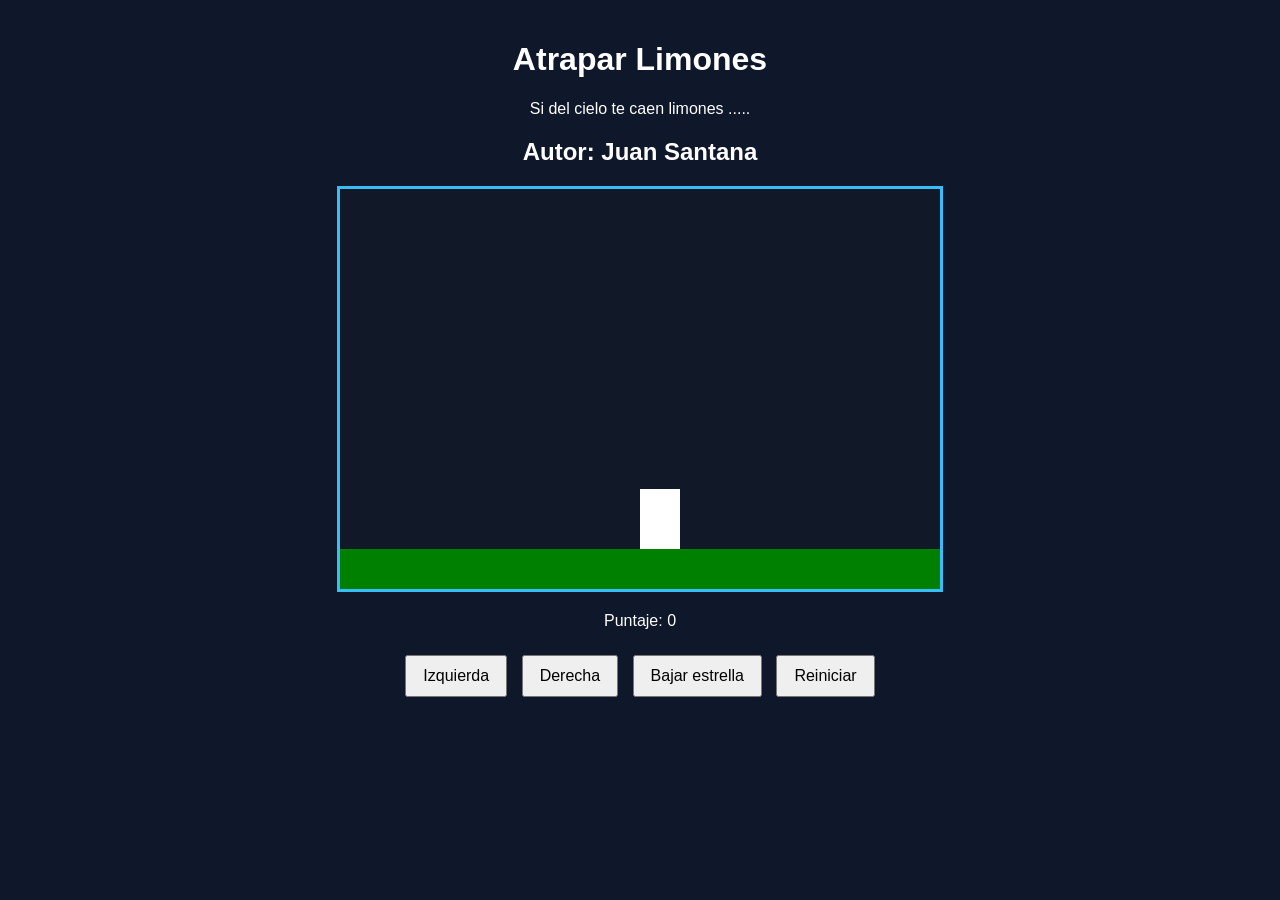
==== limones.html @ 513cecb1 "agregar dibujar suelo y dibujar personaje" ====
<!DOCTYPE html>
<html>
<head>
  <title>Caza Estrellas</title>
  <link rel="stylesheet" href="limones.css"/>
 
 
</head>
<body onload="iniciar()">
  <div class="contenedor">
    <h1>Atrapar Limones</h1>
    <p>Si del cielo te caen limones ..... </p>

    <h2>Autor: Juan Santana</h2>
    <canvas id = "areaJuego" width="600" height="400"></canvas>
    <div class="panel">
      <p>Puntaje: <span id="txtPuntaje">0</span></p>
    </div>
    <div class="botones">
      <button>Izquierda</button>
      <button>Derecha</button>
      <button>Bajar estrella</button>
      <button>Reiniciar</button>
    </div>
  </div>
   <script src="limones.js"></script>
</body>
</html>
---- limones.css ----
body {
  font-family: Arial, sans-serif;
  background-color: #0f172a;
  color: white;
  text-align: center;
  margin: 0;
  padding: 20px;
}

.contenedor {
  max-width: 800px;
  margin: 0 auto;
}

canvas {
  background-color: #111827;
  border: 3px solid #38bdf8;
  display: block;
  margin: 20px auto;
}

.panel {
  margin: 20px 0;
}

.botones button {
  margin: 5px;
  padding: 10px 16px;
  font-size: 16px;
  cursor: pointer;
}
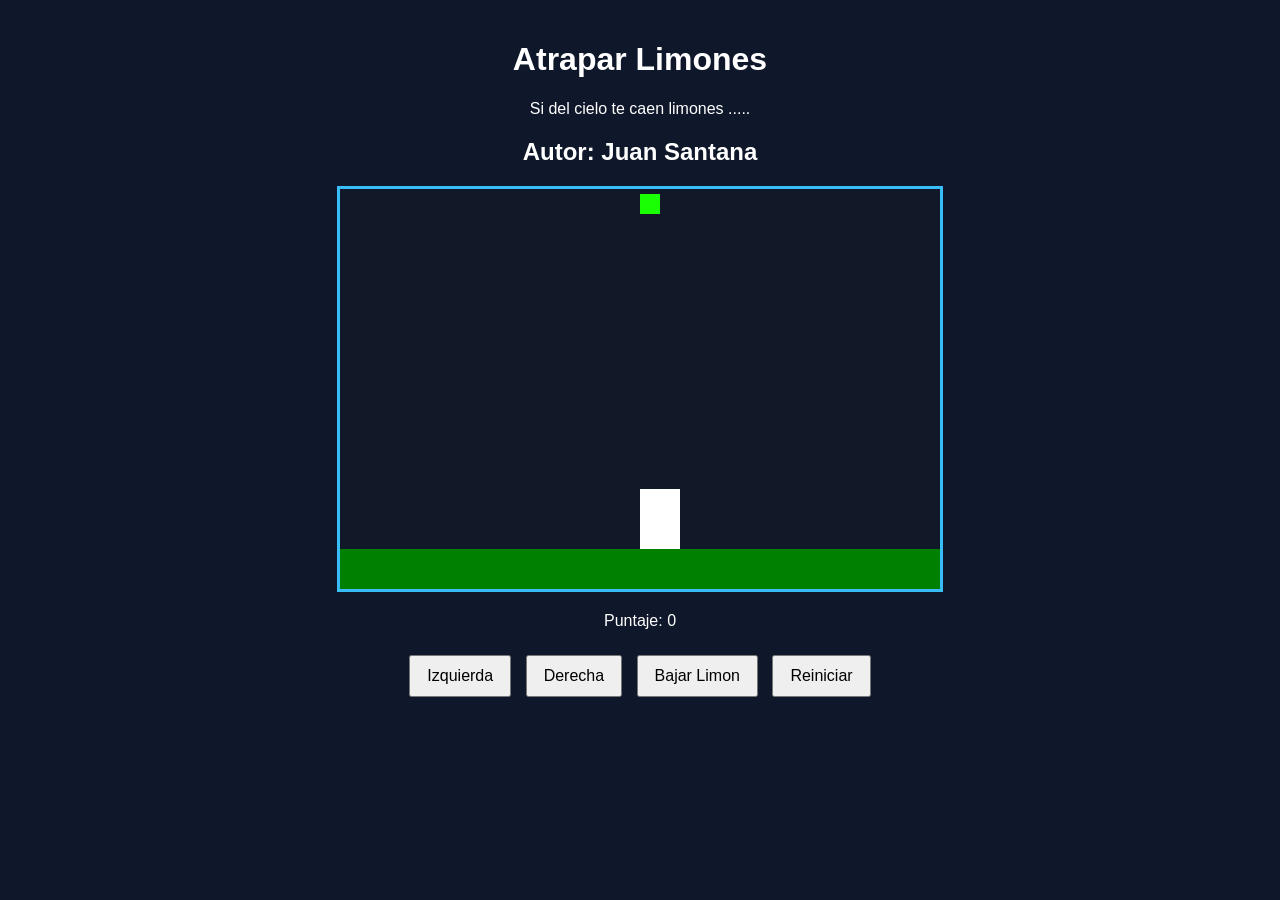
==== commit 1a741a99: "agregar bajarLimon" ====
--- a/limones.html
+++ b/limones.html
@@ -1,7 +1,7 @@
 <!DOCTYPE html>
 <html>
 <head>
-  <title>Caza Estrellas</title>
+  <title>Caza Limones</title>
   <link rel="stylesheet" href="limones.css"/>
  
  
@@ -17,9 +17,9 @@
       <p>Puntaje: <span id="txtPuntaje">0</span></p>
     </div>
     <div class="botones">
-      <button>Izquierda</button>
-      <button>Derecha</button>
-      <button>Bajar estrella</button>
+      <button onclick="moverIzquierda()">Izquierda</button>
+      <button onclick="moverDerecha()">Derecha</button>
+      <button onclick="bajarLimon()">Bajar Limon</button>
       <button>Reiniciar</button>
     </div>
   </div>
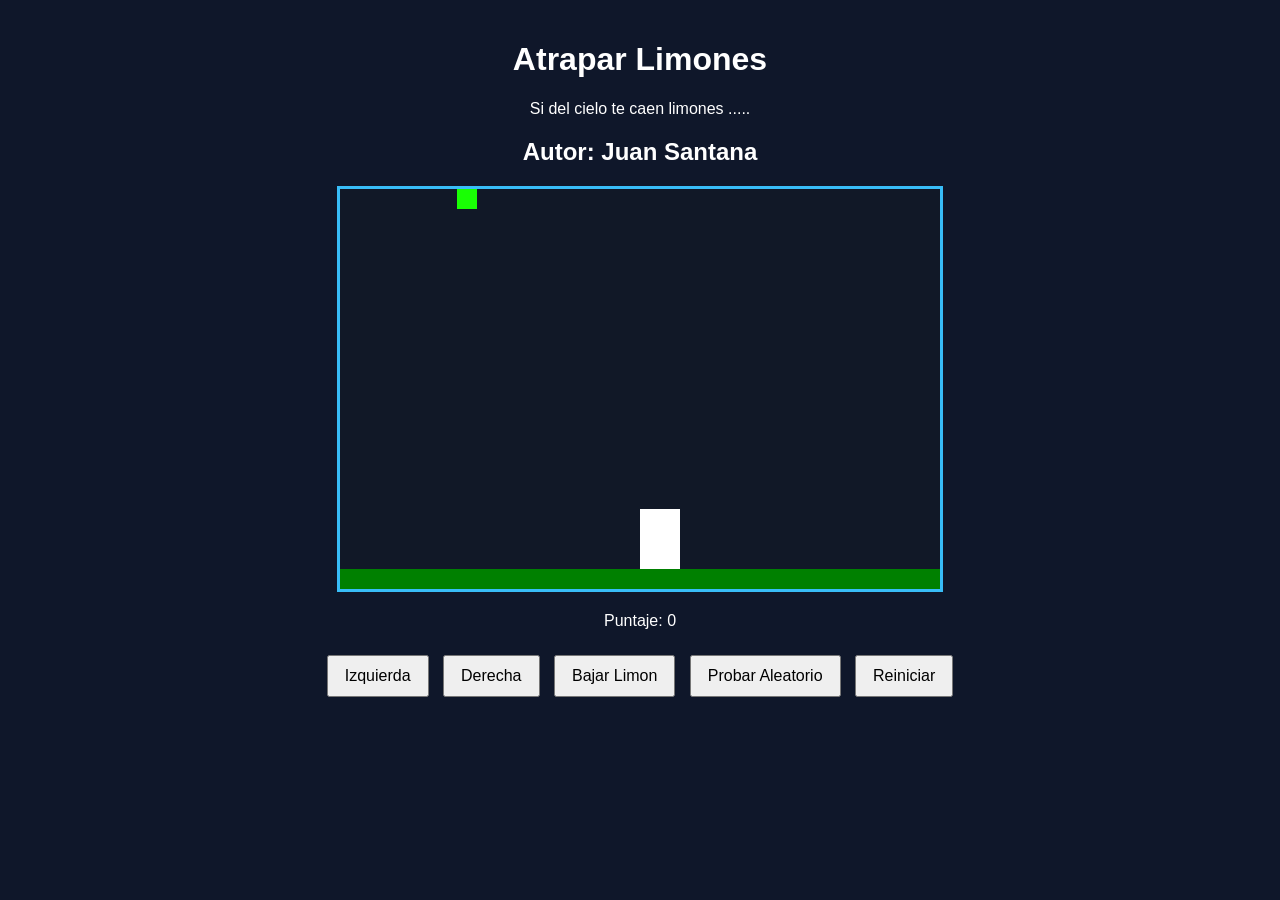
==== commit 67ba0730: "posicion aleatoria del limon" ====
--- a/limones.html
+++ b/limones.html
@@ -3,6 +3,7 @@
 <head>
   <title>Caza Limones</title>
   <link rel="stylesheet" href="limones.css"/>
+  <script src="utils.js"></script>
  
  
 </head>
@@ -20,9 +21,11 @@
       <button onclick="moverIzquierda()">Izquierda</button>
       <button onclick="moverDerecha()">Derecha</button>
       <button onclick="bajarLimon()">Bajar Limon</button>
+      <button onclick="probarAleatorio()">Probar Aleatorio</button>
       <button>Reiniciar</button>
     </div>
   </div>
    <script src="limones.js"></script>
+   
 </body>
 </html>
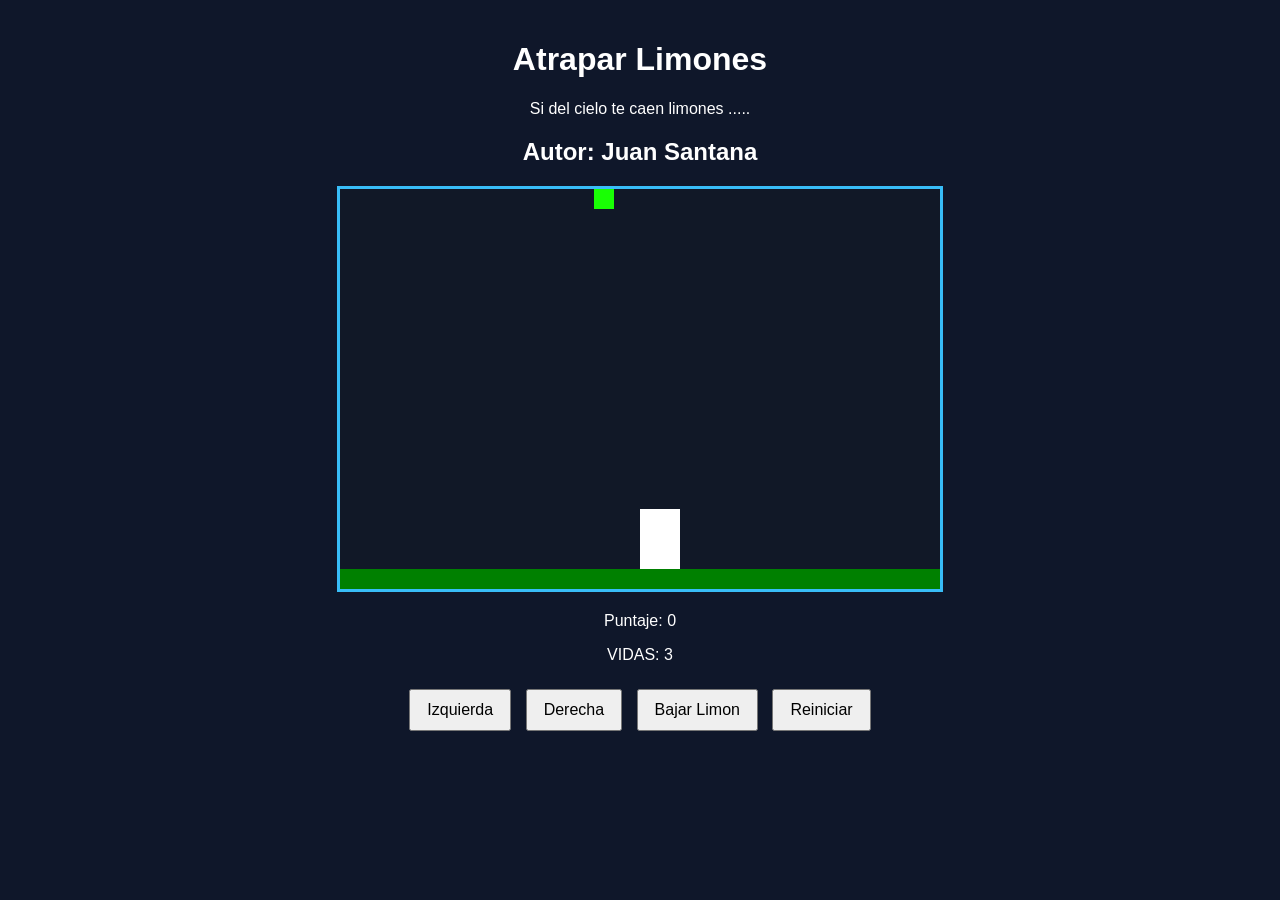
==== commit 036c73ac: "agregar vidas y puntaje que cambian cuando el limon cae o topa al jugador" ====
--- a/limones.html
+++ b/limones.html
@@ -16,12 +16,13 @@
     <canvas id = "areaJuego" width="600" height="400"></canvas>
     <div class="panel">
       <p>Puntaje: <span id="txtPuntaje">0</span></p>
+      <p>VIDAS: <span id="txtVidas">3</span></p>
     </div>
     <div class="botones">
       <button onclick="moverIzquierda()">Izquierda</button>
       <button onclick="moverDerecha()">Derecha</button>
       <button onclick="bajarLimon()">Bajar Limon</button>
-      <button onclick="probarAleatorio()">Probar Aleatorio</button>
+
       <button>Reiniciar</button>
     </div>
   </div>
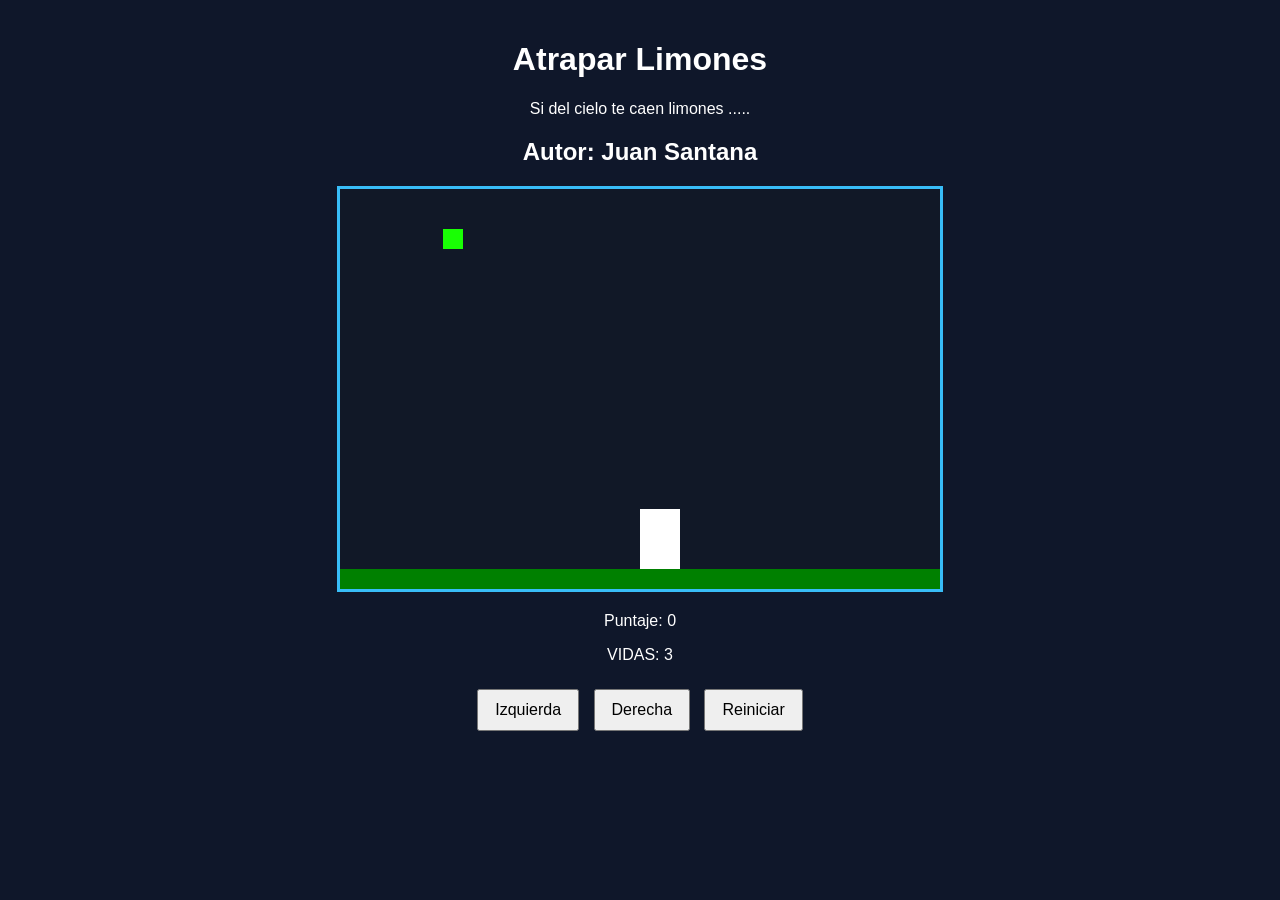
==== commit 0831c198: "automatizar la caida del limon" ====
--- a/limones.html
+++ b/limones.html
@@ -21,7 +21,7 @@
     <div class="botones">
       <button onclick="moverIzquierda()">Izquierda</button>
       <button onclick="moverDerecha()">Derecha</button>
-      <button onclick="bajarLimon()">Bajar Limon</button>
+     
 
       <button>Reiniciar</button>
     </div>
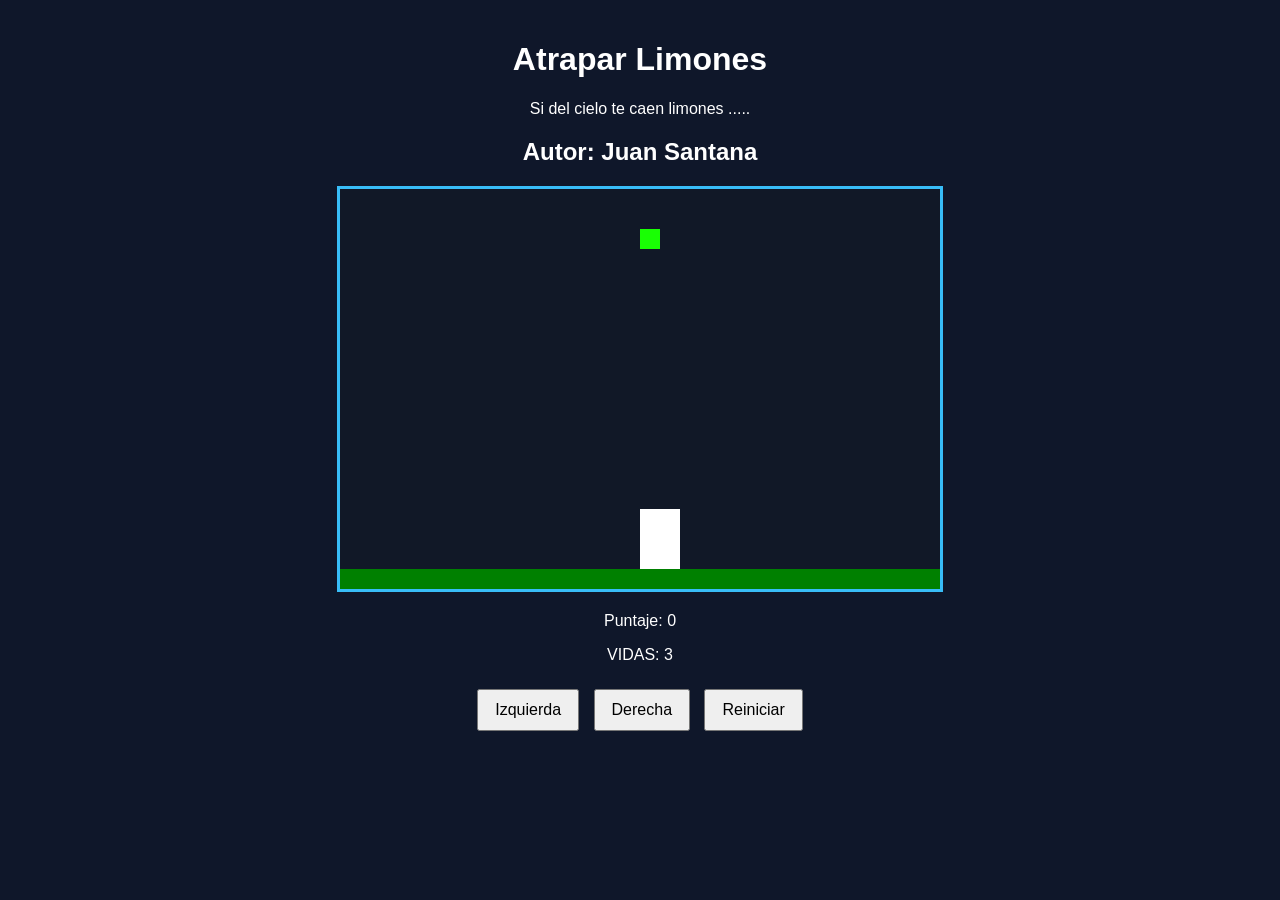
==== commit 3615d1e6: "creamos la funcion reiniciar para que reinicie el juego" ====
--- a/limones.html
+++ b/limones.html
@@ -23,7 +23,7 @@
       <button onclick="moverDerecha()">Derecha</button>
      
 
-      <button>Reiniciar</button>
+      <button onclick="reiniciar()">Reiniciar</button>
     </div>
   </div>
    <script src="limones.js"></script>
